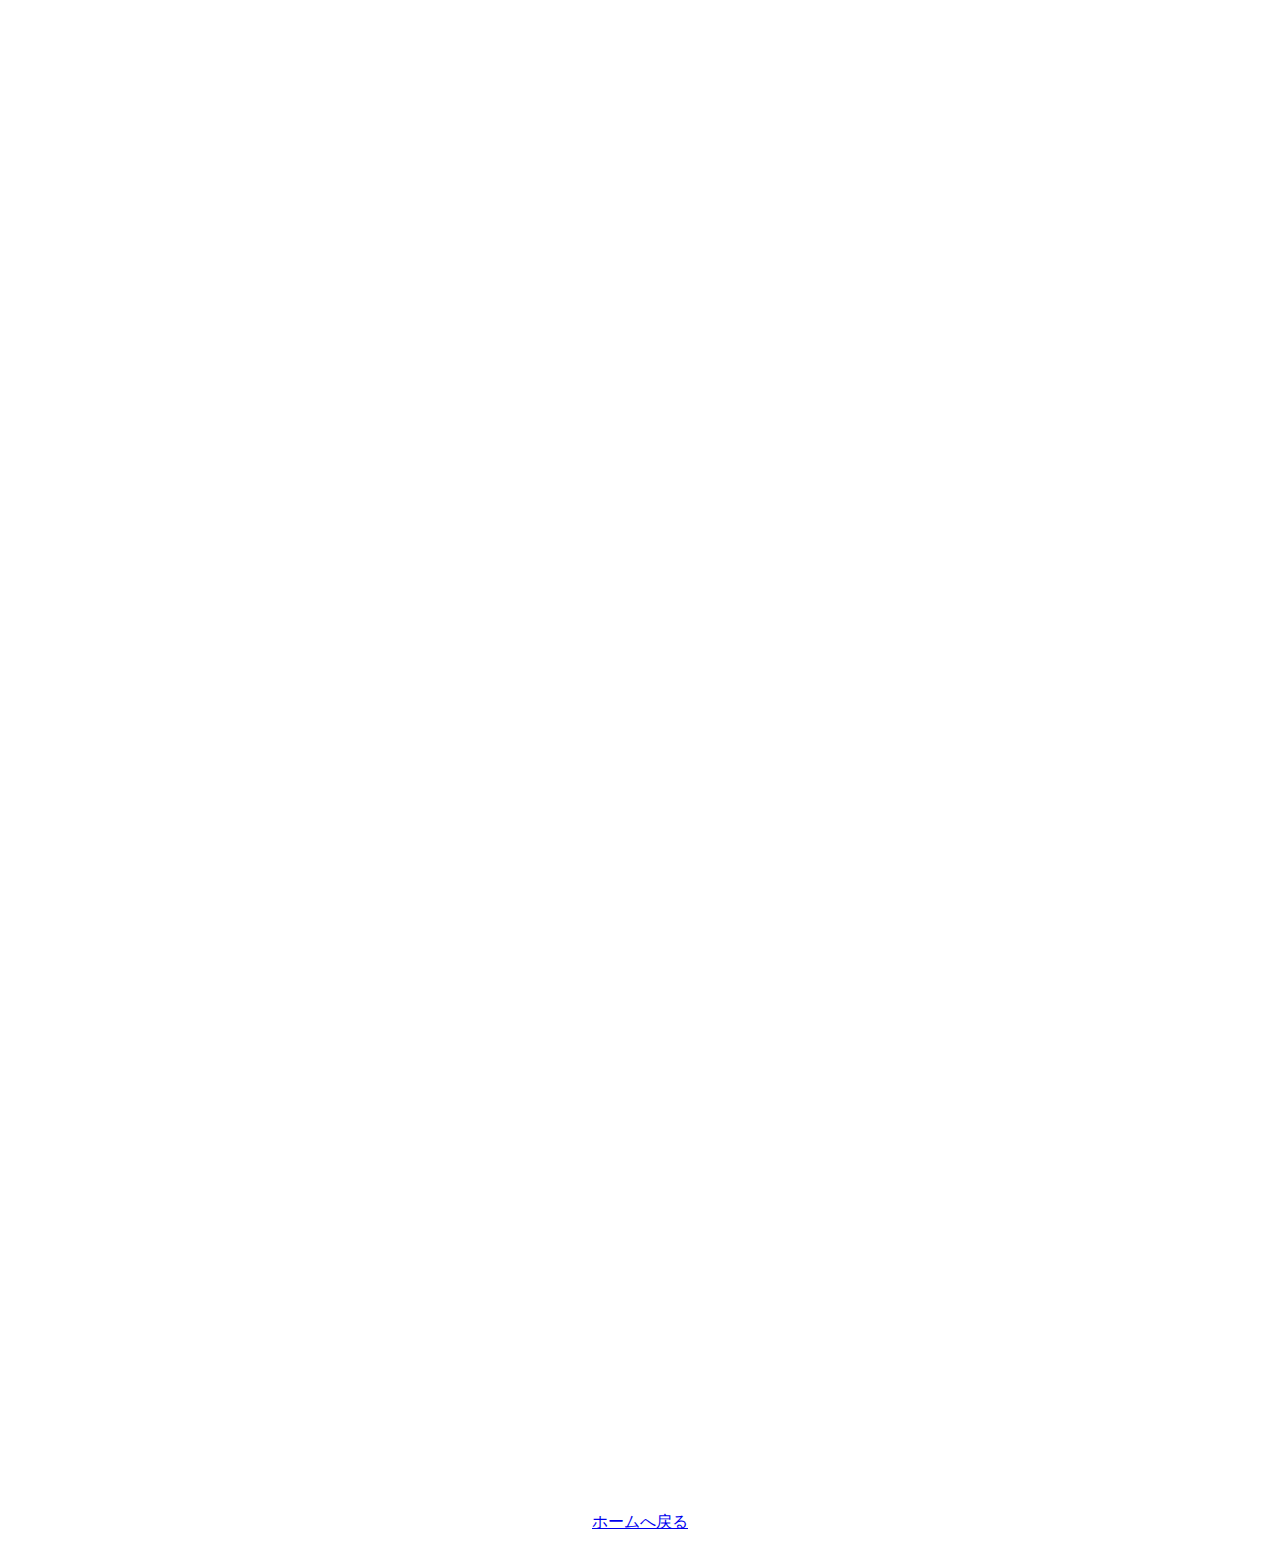
==== contact.html @ 5a771429 "Add files via upload" ====
<!DOCTYPE html>
<html lang="en">
<head>
  <meta charset="UTF-8">
  <meta name="viewport" content="width=device-width, initial-scale=1.0">
  <title>Document</title>
  <link rel="stylesheet" href="contact.css">
</head>
<body>
  <div class="contact">
  <iframe src="https://docs.google.com/forms/d/e/1FAIpQLSezhE6tpkRSQV8Pv6GetIxVan0CSddmYEzPaHZaPxzmBHHjjQ/viewform?embedded=true" width="600" height="1500" frameborder="0" marginheight="0" marginwidth="0">読み込んでいます…</iframe>
</div>
<div class="home">
  <a href="index.html">ホームへ戻る</a>
</div>
  
</body>
</html>
---- contact.css ----
.contact {
  text-align: center;
}

.home {
  text-align: center;
}
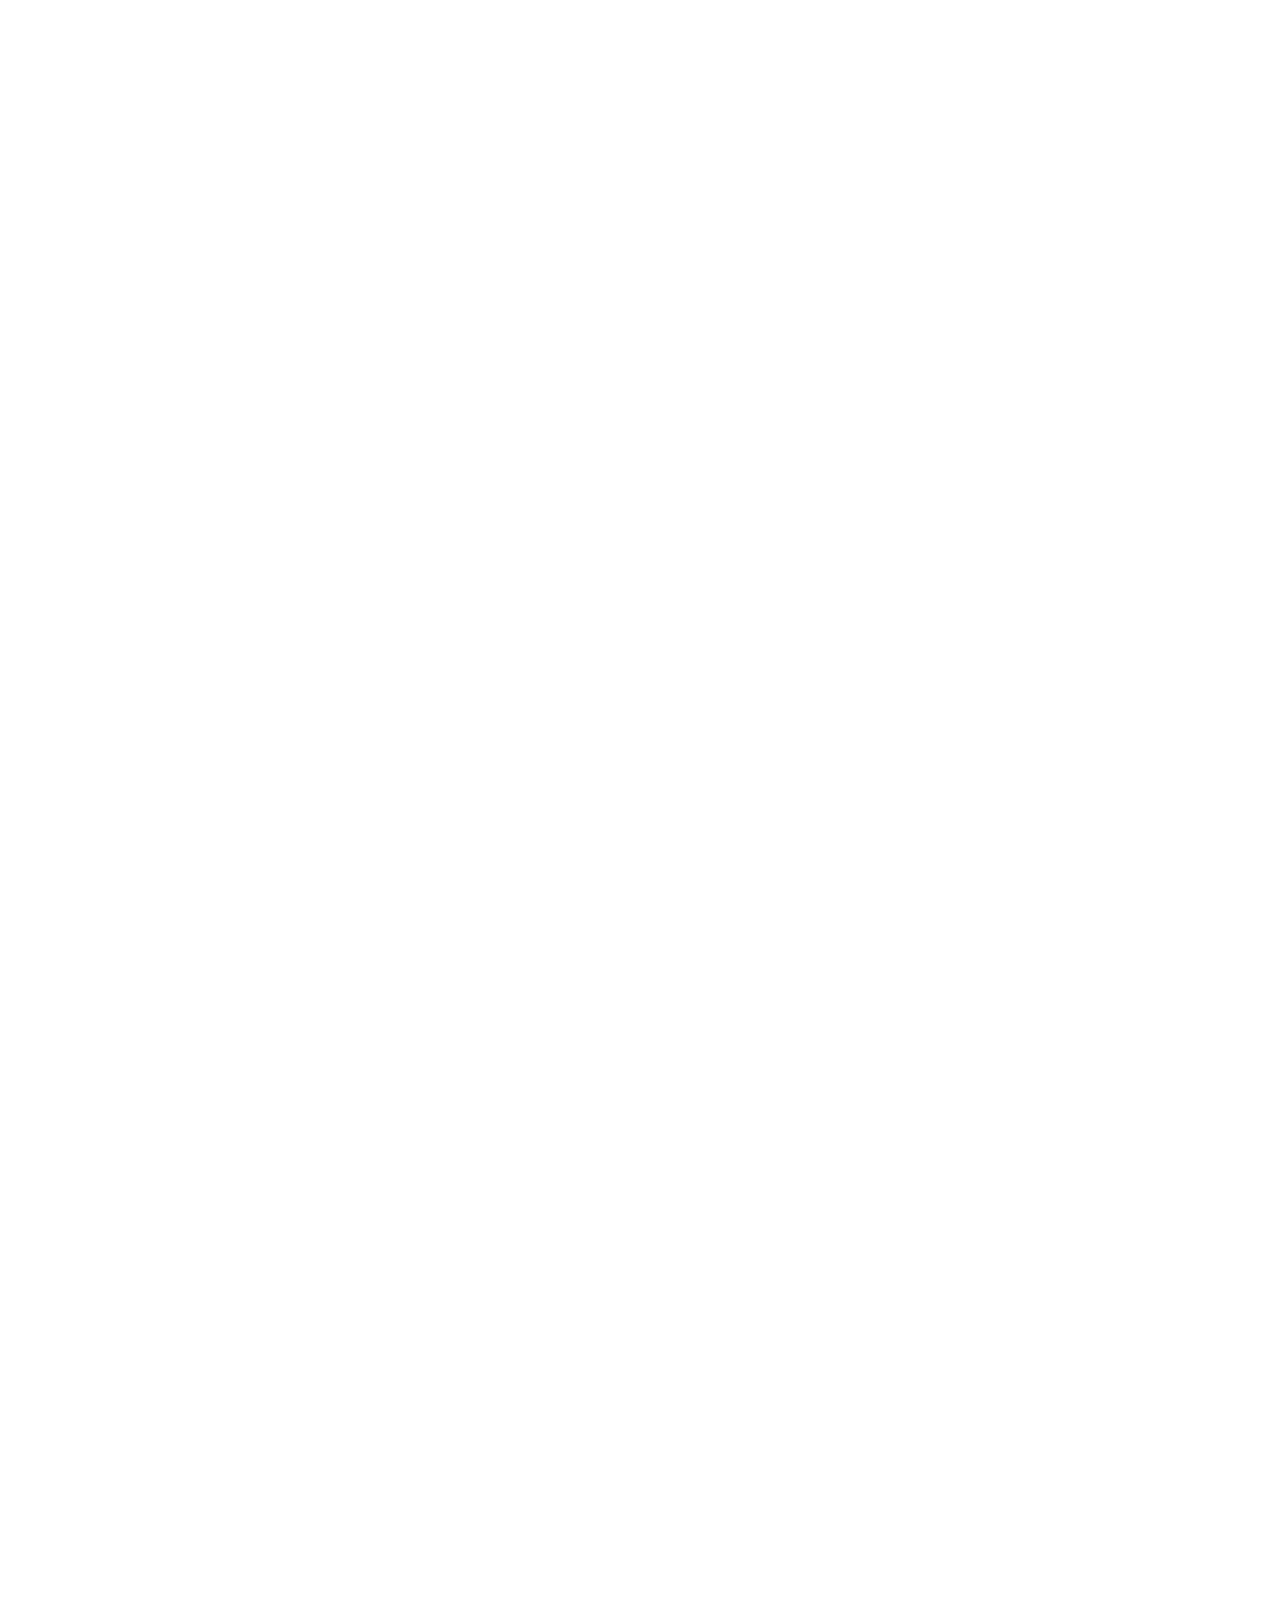
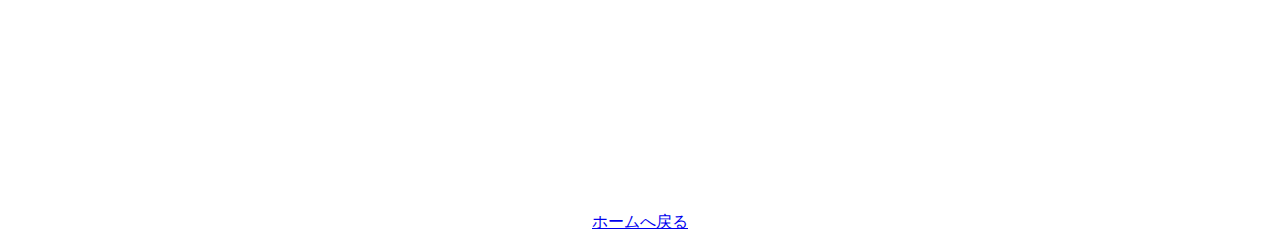
==== commit cfa737dd: "Add files via upload" ====
--- a/contact.html
+++ b/contact.html
@@ -8,7 +8,7 @@
 </head>
 <body>
   <div class="contact">
-  <iframe src="https://docs.google.com/forms/d/e/1FAIpQLSezhE6tpkRSQV8Pv6GetIxVan0CSddmYEzPaHZaPxzmBHHjjQ/viewform?embedded=true" width="600" height="1500" frameborder="0" marginheight="0" marginwidth="0">読み込んでいます…</iframe>
+  <iframe src="https://docs.google.com/forms/d/e/1FAIpQLSezhE6tpkRSQV8Pv6GetIxVan0CSddmYEzPaHZaPxzmBHHjjQ/viewform?embedded=true" width="600" height="1800" frameborder="0" marginheight="0" marginwidth="0">読み込んでいます…</iframe>
 </div>
 <div class="home">
   <a href="index.html">ホームへ戻る</a>
--- a/contact.css
+++ b/contact.css
@@ -1,5 +1,9 @@
 .contact {
+  width: 100%;
   text-align: center;
+}
+iframe {
+  width: 100%;
 }
 
 .home {
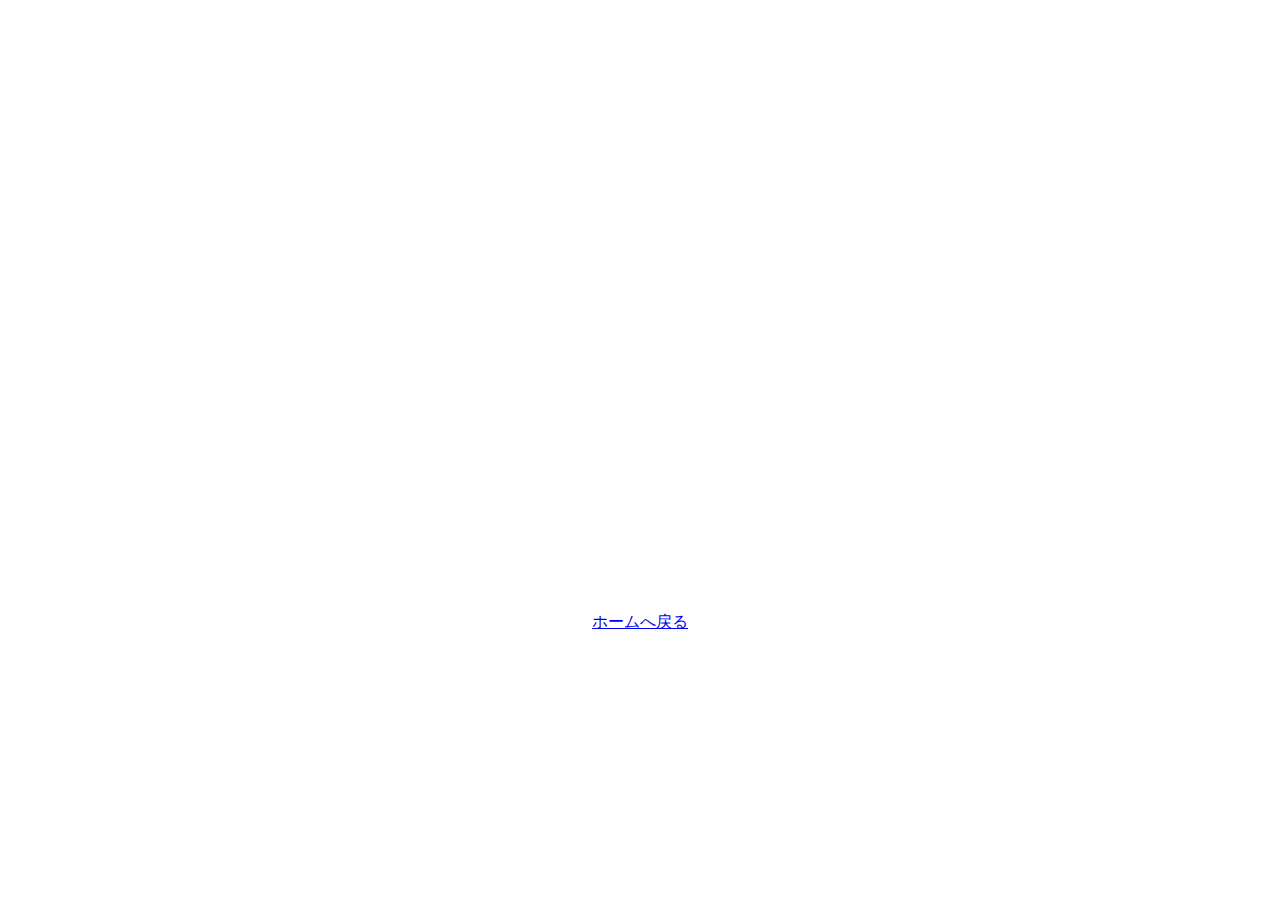
==== commit 0dbfa293: "Add files via upload" ====
--- a/contact.html
+++ b/contact.html
@@ -8,11 +8,12 @@
 </head>
 <body>
   <div class="contact">
-  <iframe src="https://docs.google.com/forms/d/e/1FAIpQLSezhE6tpkRSQV8Pv6GetIxVan0CSddmYEzPaHZaPxzmBHHjjQ/viewform?embedded=true" width="600" height="1800" frameborder="0" marginheight="0" marginwidth="0">読み込んでいます…</iframe>
-</div>
-<div class="home">
+  <iframe src="https://docs.google.com/forms/d/e/1FAIpQLSezhE6tpkRSQV8Pv6GetIxVan0CSddmYEzPaHZaPxzmBHHjjQ/viewform?embedded=true" width="600" height="600" frameborder="0" marginheight="0" marginwidth="0">読み込んでいます…</iframe>
+  <div class="home">
   <a href="index.html">ホームへ戻る</a>
 </div>
+</div>
+
   
 </body>
 </html>--- a/contact.css
+++ b/contact.css
@@ -1,11 +1,4 @@
 .contact {
-  width: 100%;
-  text-align: center;
-}
-iframe {
-  width: 100%;
-}
-
-.home {
+  height: 90vh;
   text-align: center;
 }